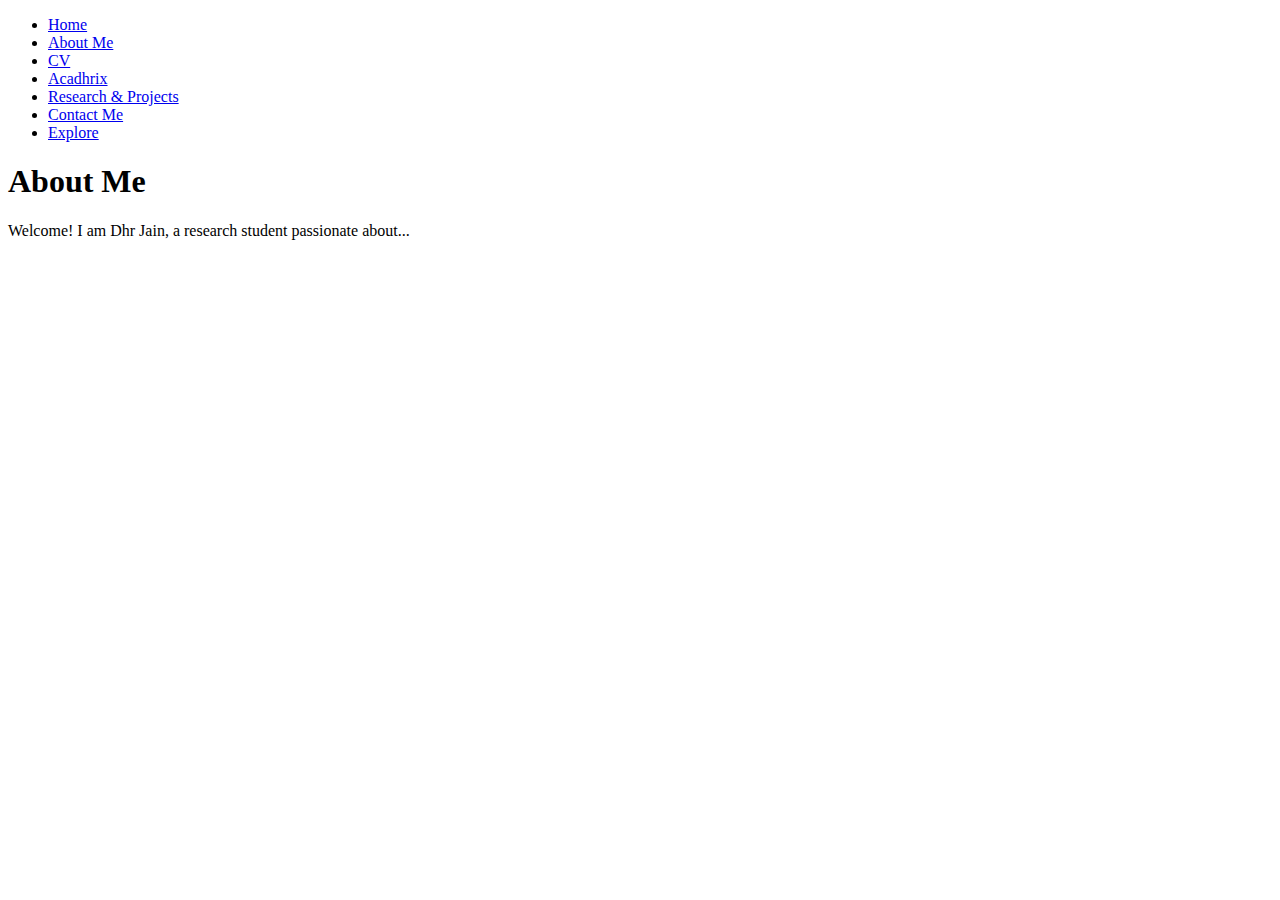
==== about.html @ 32f487f1 "Create about.html" ====
<!DOCTYPE html>
<html lang="en">
<head>
    <meta charset="UTF-8">
    <meta name="viewport" content="width=device-width, initial-scale=1.0">
    <title>About Me - Dhr Jain</title>
    <link rel="stylesheet" href="css/styles.css">
</head>
<body>
    <header>
        <nav>
            <ul>
                <li><a href="index.html">Home</a></li>
                <li><a href="about.html">About Me</a></li>
                <li><a href="cv.html">CV</a></li>
                <li><a href="acadhrix.html">Acadhrix</a></li>
                <li><a href="research.html">Research & Projects</a></li>
                <li><a href="contact.html">Contact Me</a></li>
                <li><a href="explore.html">Explore</a></li>
            </ul>
        </nav>
    </header>
    <main>
        <section>
            <h1>About Me</h1>
            <p>Welcome! I am Dhr Jain, a research student passionate about...</p>
        </section>
    </main>
    <script src="js/scripts.js"></script>
</body>
</html>
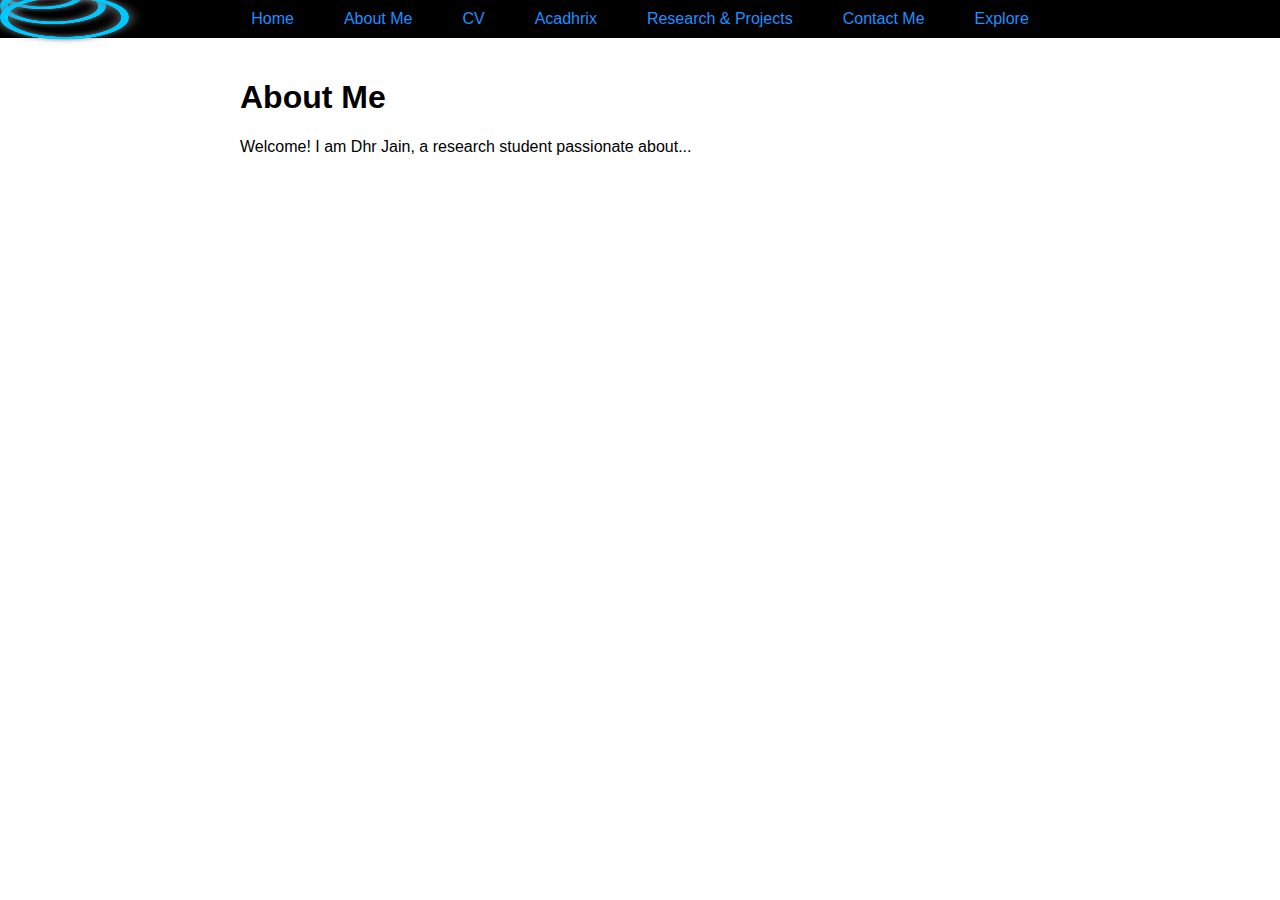
==== commit bfe4f264: "Update about.html" ====
--- a/about.html
+++ b/about.html
@@ -7,12 +7,21 @@
     <link rel="stylesheet" href="css/styles.css">
 </head>
 <body>
+    <div class="loader-container">
+        <div class="loader">
+            <div class="item" style="--i:1;"></div>
+            <div class="item" style="--i:2;"></div>
+            <div class="item" style="--i:3;"></div>
+            <div class="item" style="--i:4;"></div>
+            <div class="item" style="--i:5;"></div>
+        </div>
+    </div>
     <header>
         <nav>
             <ul>
                 <li><a href="index.html">Home</a></li>
                 <li><a href="about.html">About Me</a></li>
-                <li><a href="cv.html">CV</a></li>
+                <li><a href="path/to/your/cv.pdf" target="_blank">CV</a></li>
                 <li><a href="acadhrix.html">Acadhrix</a></li>
                 <li><a href="research.html">Research & Projects</a></li>
                 <li><a href="contact.html">Contact Me</a></li>
--- a/css/styles.css
+++ b/css/styles.css
@@ -0,0 +1,117 @@
+body {
+    font-family: Arial, sans-serif;
+    margin: 0;
+    padding: 0;
+    background-color: #fff; /* Black background */
+    color: #000; /* White text */
+}
+
+header {
+    background-color: #000; /* Black background */
+    color: #fff; /* White text */
+    padding: 10px 0;
+}
+
+nav ul {
+    list-style: none;
+    margin: 0;
+    padding: 0;
+    display: flex;
+    justify-content: center;
+}
+
+nav ul li {
+    margin: 0 15px;
+}
+
+nav ul li a {
+    color: #1E90FF; /* Blue text */
+    text-decoration: none;
+    padding: 10px;
+    border-radius: 5px;
+    transition: background-color 0.3s;
+}
+
+nav ul li a:hover {
+    background-color: #1E90FF; /* Blue background on hover */
+    color: #fff; /* White text on hover */
+}
+
+main {
+    padding: 20px;
+    max-width: 800px;
+    margin: 0 auto;
+}
+
+.hero {
+    text-align: center;
+    padding: 50px 0;
+}
+
+form {
+    display: flex;
+    flex-direction: column;
+}
+
+form label {
+    margin-top: 10px;
+}
+
+form input, form textarea, form button {
+    margin-top: 5px;
+    padding: 10px;
+    font-size: 16px;
+    border-radius: 5px;
+}
+
+form input, form textarea {
+    border: 1px solid #1E90FF; /* Blue border */
+    background-color: #333; /* Dark background */
+    color: #fff; /* White text */
+}
+
+form button {
+    background-color: #1E90FF; /* Blue background */
+    color: #fff; /* White text */
+    border: none;
+    cursor: pointer;
+}
+
+form button:hover {
+    background-color: #5DADE2; /* Lighter blue on hover */
+}
+.container {
+  position: absolute;
+  top: 40%;
+  height: 90%;
+  display: flex;
+  justify-content: center;
+  align-items: center;
+}
+
+.item {
+  position: absolute;
+  background-color: transparent;
+  width: calc(var(--i) * 2.5vmin);
+  aspect-ratio: 1;
+  border-radius: 50%;
+  border: .9vmin solid rgb(0, 200, 255);
+  transform-style: preserve-3d;
+  transform: rotateX(70deg) translateZ(50px);
+  animation: my-move 3s ease-in-out calc(var(--i) * 0.08s) infinite;
+  box-shadow: 0px 0px 15px rgb(124, 124, 124),
+    inset 0px 0px 15px rgb(124, 124, 124);
+}
+
+@keyframes my-move {
+  0%,
+  100% {
+    transform: rotateX(70deg) translateZ(50px) translateY(0px);
+    filter: hue-rotate(0deg);
+  }
+
+  50% {
+    transform: rotateX(70deg) translateZ(50px) translateY(-50vmin);
+    filter: hue-rotate(180deg);
+  }
+}
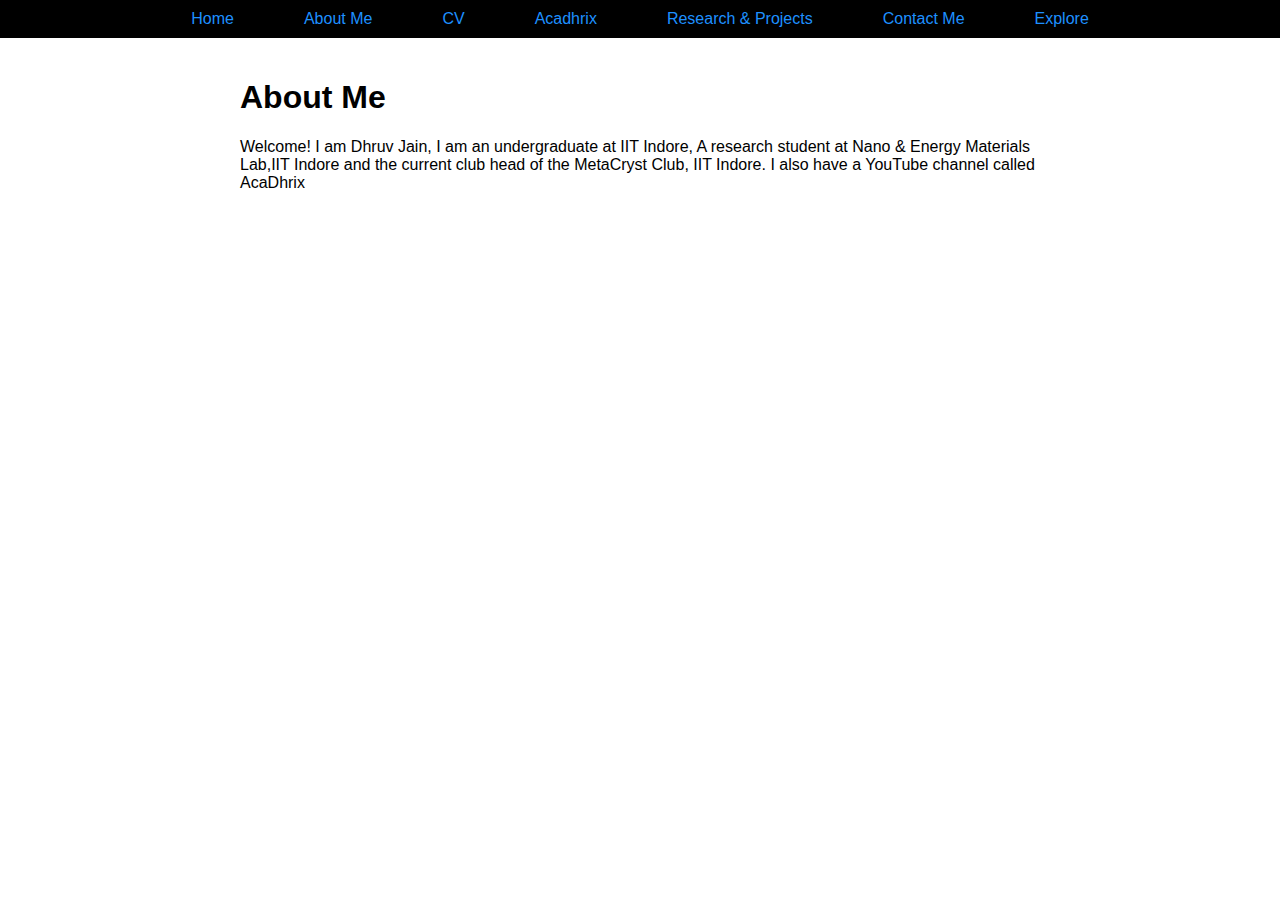
==== commit 0c9d6bdb: "Update about.html" ====
--- a/about.html
+++ b/about.html
@@ -32,7 +32,7 @@
     <main>
         <section>
             <h1>About Me</h1>
-            <p>Welcome! I am Dhr Jain, a research student passionate about...</p>
+            <p>Welcome! I am Dhruv Jain, I am an undergraduate at IIT Indore, A research student at Nano & Energy Materials Lab,IIT Indore and the current club head of the MetaCryst Club, IIT Indore. I also have a YouTube channel called AcaDhrix</p>
         </section>
     </main>
     <script src="js/scripts.js"></script>
--- a/css/styles.css
+++ b/css/styles.css
@@ -2,12 +2,12 @@
     font-family: Arial, sans-serif;
     margin: 0;
     padding: 0;
-    background-color: #fff; /* Black background */
-    color: #000; /* White text */
+    background-color: #fff; /* White background */
+    color: #000; /* Black text */
 }
 
 header {
-    background-color: #000; /* Black background */
+    background-color: #000; /* Black background for the header */
     color: #fff; /* White text */
     padding: 10px 0;
 }
@@ -27,14 +27,15 @@
 nav ul li a {
     color: #1E90FF; /* Blue text */
     text-decoration: none;
-    padding: 10px;
-    border-radius: 5px;
-    transition: background-color 0.3s;
+    padding: 10px 20px;
+    border-radius: 20px; /* Round buttons */
+    transition: background-color 0.3s, color 0.3s;
 }
 
-nav ul li a:hover {
-    background-color: #1E90FF; /* Blue background on hover */
-    color: #fff; /* White text on hover */
+nav ul li a:hover,
+nav ul li a.active {
+    background-color: #1E90FF; /* Blue background on hover and active */
+    color: #fff; /* White text on hover and active */
 }
 
 main {
@@ -66,8 +67,8 @@
 
 form input, form textarea {
     border: 1px solid #1E90FF; /* Blue border */
-    background-color: #333; /* Dark background */
-    color: #fff; /* White text */
+    background-color: #fff; /* White background */
+    color: #000; /* Black text */
 }
 
 form button {
@@ -80,38 +81,48 @@
 form button:hover {
     background-color: #5DADE2; /* Lighter blue on hover */
 }
-.container {
-  position: absolute;
-  top: 40%;
-  height: 90%;
-  display: flex;
-  justify-content: center;
-  align-items: center;
+
+/* Loader Styles */
+.loader-container {
+    position: fixed;
+    top: 0;
+    left: 0;
+    width: 100%;
+    height: 100%;
+    background-color: #fff; /* White background to match the site */
+    display: flex;
+    justify-content: center;
+    align-items: center;
+    z-index: 9999; /* Ensure loader is on top */
+}
+
+.loader {
+    display: flex;
+    gap: 20px;
 }
 
 .item {
-  position: absolute;
-  background-color: transparent;
-  width: calc(var(--i) * 2.5vmin);
-  aspect-ratio: 1;
-  border-radius: 50%;
-  border: .9vmin solid rgb(0, 200, 255);
-  transform-style: preserve-3d;
-  transform: rotateX(70deg) translateZ(50px);
-  animation: my-move 3s ease-in-out calc(var(--i) * 0.08s) infinite;
-  box-shadow: 0px 0px 15px rgb(124, 124, 124),
-    inset 0px 0px 15px rgb(124, 124, 124);
+    position: absolute;
+    background-color: transparent;
+    width: calc(var(--i) * 2.5vmin);
+    aspect-ratio: 1;
+    border-radius: 50%;
+    border: .9vmin solid rgb(0, 200, 255);
+    transform-style: preserve-3d;
+    transform: rotateX(70deg) translateZ(50px);
+    animation: my-move 3s ease-in-out calc(var(--i) * 0.08s) infinite;
+    box-shadow: 0px 0px 15px rgb(124, 124, 124),
+                inset 0px 0px 15px rgb(124, 124, 124);
 }
 
 @keyframes my-move {
-  0%,
-  100% {
-    transform: rotateX(70deg) translateZ(50px) translateY(0px);
-    filter: hue-rotate(0deg);
-  }
-
-  50% {
-    transform: rotateX(70deg) translateZ(50px) translateY(-50vmin);
-    filter: hue-rotate(180deg);
-  }
+    0%,
+    100% {
+        transform: rotateX(70deg) translateZ(50px) translateY(0px);
+        filter: hue-rotate(0deg);
+    }
+    50% {
+        transform: rotateX(70deg) translateZ(50px) translateY(-50vmin);
+        filter: hue-rotate(180deg);
+    }
 }
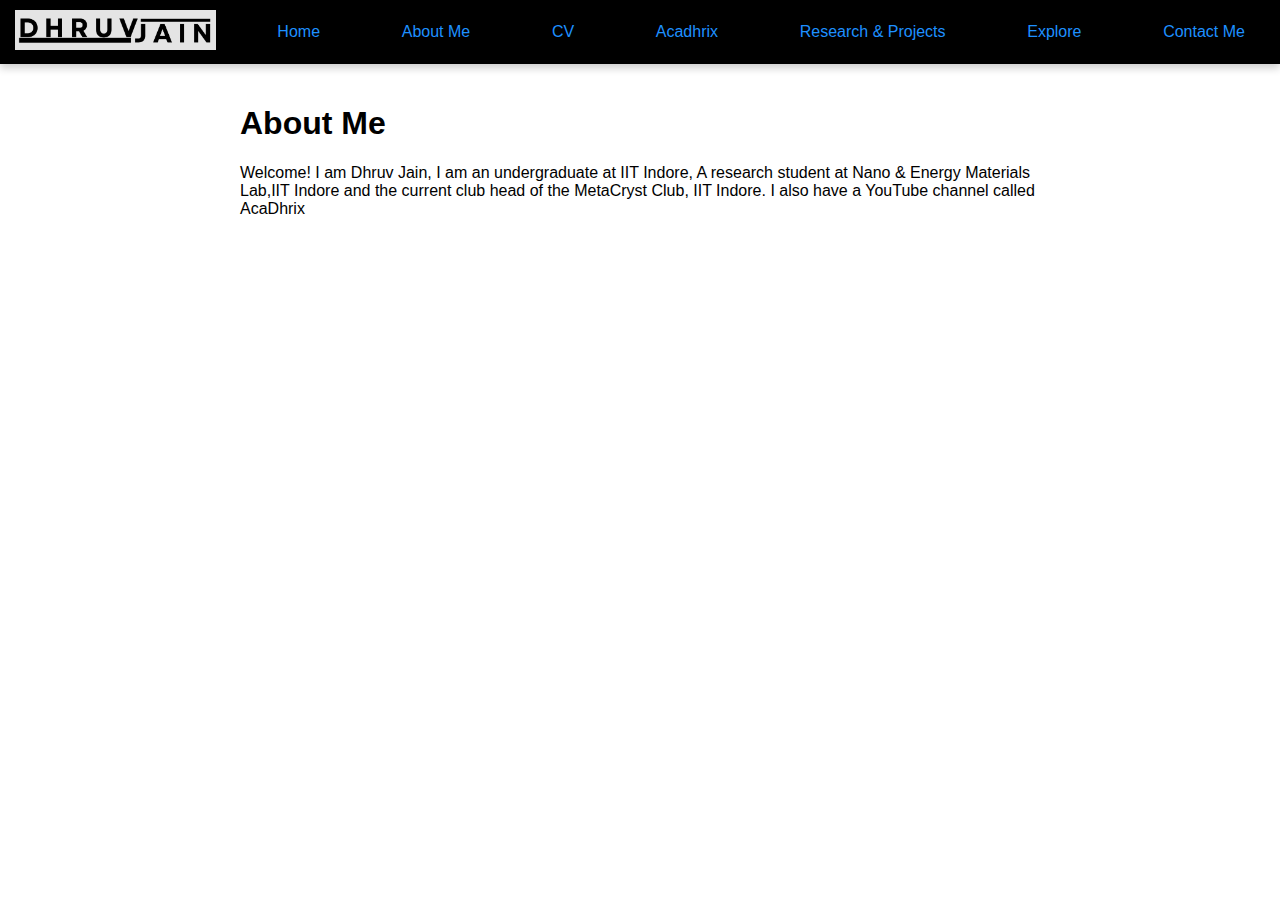
==== commit fa337fe6: "Update about.html" ====
--- a/about.html
+++ b/about.html
@@ -19,13 +19,14 @@
     <header>
         <nav>
             <ul>
+                <li class="logo"><img src="images/logo.png" alt="Dhruv Jain"></li>
                 <li><a href="index.html">Home</a></li>
                 <li><a href="about.html">About Me</a></li>
                 <li><a href="path/to/your/cv.pdf" target="_blank">CV</a></li>
                 <li><a href="acadhrix.html">Acadhrix</a></li>
                 <li><a href="research.html">Research & Projects</a></li>
+                <li><a href="explore.html">Explore</a></li>
                 <li><a href="contact.html">Contact Me</a></li>
-                <li><a href="explore.html">Explore</a></li>
             </ul>
         </nav>
     </header>
--- a/css/styles.css
+++ b/css/styles.css
@@ -10,6 +10,10 @@
     background-color: #000; /* Black background for the header */
     color: #fff; /* White text */
     padding: 10px 0;
+    position: sticky;
+    top: 0;
+    z-index: 1000;
+    box-shadow: 0 4px 8px rgba(0,0,0,0.2);
 }
 
 nav ul {
@@ -17,11 +21,17 @@
     margin: 0;
     padding: 0;
     display: flex;
-    justify-content: center;
+    align-items: center;
+    justify-content: space-between;
 }
 
 nav ul li {
     margin: 0 15px;
+}
+
+nav ul li.logo img {
+    height: 40px;
+    width: auto;
 }
 
 nav ul li a {
@@ -47,6 +57,21 @@
 .hero {
     text-align: center;
     padding: 50px 0;
+    background: linear-gradient(to right, #1E90FF, #5DADE2);
+    color: #fff;
+    border-radius: 20px;
+    box-shadow: 0 4px 15px rgba(0,0,0,0.3);
+    margin-bottom: 20px;
+    transform: perspective(1000px) rotateY(5deg);
+}
+
+.hero h1 {
+    font-size: 3em;
+    margin: 0;
+}
+
+.hero p {
+    font-size: 1.2em;
 }
 
 form {
@@ -126,3 +151,64 @@
         filter: hue-rotate(180deg);
     }
 }
+
+/* Responsive Styles */
+@media (max-width: 768px) {
+    nav ul {
+        flex-direction: column;
+        align-items: flex-start;
+    }
+
+    nav ul li {
+        margin: 10px 0;
+    }
+
+    nav ul li.logo {
+        display: flex;
+        justify-content: center;
+        width: 100%;
+    }
+
+    .hero {
+        padding: 30px 0;
+        font-size: 1.2em;
+    }
+
+    .hero h1 {
+        font-size: 2em;
+    }
+
+    .hero p {
+        font-size: 1em;
+    }
+}
+
+@media (max-width: 480px) {
+    nav ul {
+        flex-direction: column;
+        align-items: center;
+    }
+
+    nav ul li {
+        margin: 5px 0;
+    }
+
+    nav ul li.logo {
+        display: flex;
+        justify-content: center;
+        width: 100%;
+    }
+
+    .hero {
+        padding: 20px 0;
+        font-size: 1em;
+    }
+
+    .hero h1 {
+        font-size: 1.5em;
+    }
+
+    .hero p {
+        font-size: 0.9em;
+    }
+}
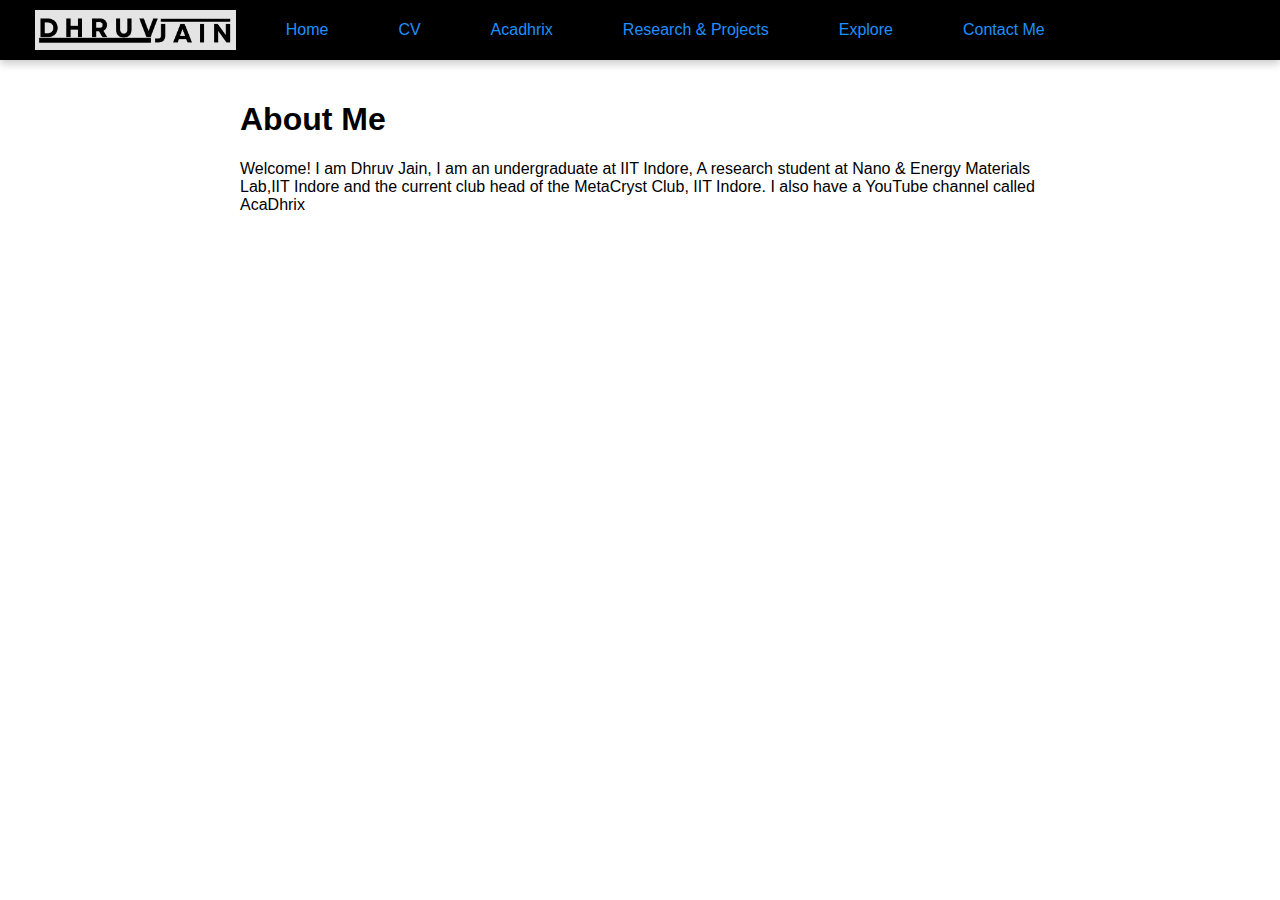
==== commit e8122bc8: "Update about.html" ====
--- a/about.html
+++ b/about.html
@@ -21,7 +21,6 @@
             <ul>
                 <li class="logo"><img src="images/logo.png" alt="Dhruv Jain"></li>
                 <li><a href="index.html">Home</a></li>
-                <li><a href="about.html">About Me</a></li>
                 <li><a href="path/to/your/cv.pdf" target="_blank">CV</a></li>
                 <li><a href="acadhrix.html">Acadhrix</a></li>
                 <li><a href="research.html">Research & Projects</a></li>
--- a/css/styles.css
+++ b/css/styles.css
@@ -1,14 +1,15 @@
+/* styles.css */
 body {
     font-family: Arial, sans-serif;
     margin: 0;
     padding: 0;
-    background-color: #fff; /* White background */
-    color: #000; /* Black text */
+    background-color: #fff;
+    color: #000;
 }
 
 header {
-    background-color: #000; /* Black background for the header */
-    color: #fff; /* White text */
+    background-color: #000;
+    color: #fff;
     padding: 10px 0;
     position: sticky;
     top: 0;
@@ -16,6 +17,31 @@
     box-shadow: 0 4px 8px rgba(0,0,0,0.2);
 }
 
+nav {
+    display: flex;
+    align-items: center;
+    justify-content: space-between;
+    padding: 0 20px;
+}
+
+nav .logo {
+    display: flex;
+    align-items: center;
+}
+
+nav .logo img {
+    height: 40px;
+    width: auto;
+}
+
+nav .logo .nav-toggle {
+    display: none;
+    font-size: 24px;
+    cursor: pointer;
+    margin-left: 20px;
+    color: #1E90FF;
+}
+
 nav ul {
     list-style: none;
     margin: 0;
@@ -23,29 +49,32 @@
     display: flex;
     align-items: center;
     justify-content: space-between;
+    flex-wrap: wrap;
+}
+
+nav ul.nav-links {
+    display: flex;
+    align-items: center;
+    justify-content: space-between;
+    flex-wrap: wrap;
 }
 
 nav ul li {
     margin: 0 15px;
 }
 
-nav ul li.logo img {
-    height: 40px;
-    width: auto;
-}
-
 nav ul li a {
-    color: #1E90FF; /* Blue text */
+    color: #1E90FF;
     text-decoration: none;
     padding: 10px 20px;
-    border-radius: 20px; /* Round buttons */
+    border-radius: 20px;
     transition: background-color 0.3s, color 0.3s;
 }
 
 nav ul li a:hover,
 nav ul li a.active {
-    background-color: #1E90FF; /* Blue background on hover and active */
-    color: #fff; /* White text on hover and active */
+    background-color: #1E90FF;
+    color: #fff;
 }
 
 main {
@@ -62,7 +91,6 @@
     border-radius: 20px;
     box-shadow: 0 4px 15px rgba(0,0,0,0.3);
     margin-bottom: 20px;
-    transform: perspective(1000px) rotateY(5deg);
 }
 
 .hero h1 {
@@ -74,51 +102,17 @@
     font-size: 1.2em;
 }
 
-form {
-    display: flex;
-    flex-direction: column;
-}
-
-form label {
-    margin-top: 10px;
-}
-
-form input, form textarea, form button {
-    margin-top: 5px;
-    padding: 10px;
-    font-size: 16px;
-    border-radius: 5px;
-}
-
-form input, form textarea {
-    border: 1px solid #1E90FF; /* Blue border */
-    background-color: #fff; /* White background */
-    color: #000; /* Black text */
-}
-
-form button {
-    background-color: #1E90FF; /* Blue background */
-    color: #fff; /* White text */
-    border: none;
-    cursor: pointer;
-}
-
-form button:hover {
-    background-color: #5DADE2; /* Lighter blue on hover */
-}
-
-/* Loader Styles */
 .loader-container {
     position: fixed;
     top: 0;
     left: 0;
     width: 100%;
     height: 100%;
-    background-color: #fff; /* White background to match the site */
+    background-color: #fff;
     display: flex;
     justify-content: center;
     align-items: center;
-    z-index: 9999; /* Ensure loader is on top */
+    z-index: 9999;
 }
 
 .loader {
@@ -152,26 +146,28 @@
     }
 }
 
-/* Responsive Styles */
 @media (max-width: 768px) {
     nav ul {
         flex-direction: column;
-        align-items: flex-start;
+        align-items: center;
+        display: none;
+    }
+
+    nav ul.nav-links.active {
+        display: flex;
+    }
+
+    nav .logo .nav-toggle {
+        display: block;
     }
 
     nav ul li {
         margin: 10px 0;
     }
 
-    nav ul li.logo {
-        display: flex;
-        justify-content: center;
-        width: 100%;
-    }
-
     .hero {
         padding: 30px 0;
-        font-size: 1.2em;
+        font-size: 1.5em;
     }
 
     .hero h1 {
@@ -180,6 +176,11 @@
 
     .hero p {
         font-size: 1em;
+    }
+
+    main {
+        padding: 10px;
+        width: 90%;
     }
 }
 
@@ -187,16 +188,19 @@
     nav ul {
         flex-direction: column;
         align-items: center;
+        display: none;
+    }
+
+    nav ul.nav-links.active {
+        display: flex;
+    }
+
+    nav .logo .nav-toggle {
+        display: block;
     }
 
     nav ul li {
-        margin: 5px 0;
-    }
-
-    nav ul li.logo {
-        display: flex;
-        justify-content: center;
-        width: 100%;
+        margin: 10px 0;
     }
 
     .hero {
@@ -211,4 +215,9 @@
     .hero p {
         font-size: 0.9em;
     }
-}
+
+    main {
+        padding: 10px;
+        width: 100%;
+    }
+}
